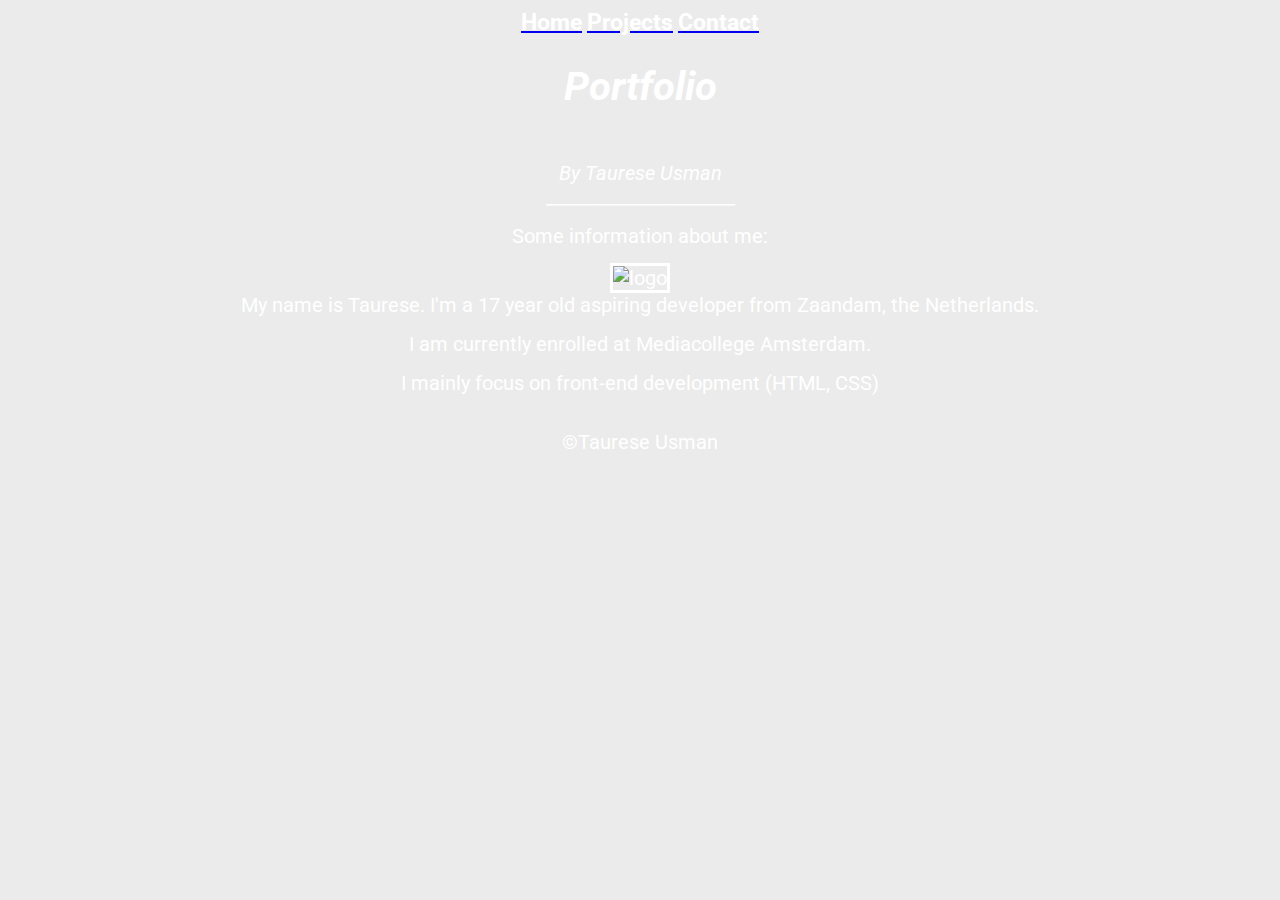
==== portfolio/index.html @ b1a8f680 "Add files via upload" ====
<!DOCTYPE html>
<html lang="en" dir="ltr">
  <head>
    <meta charset="utf-8">
    <title>Portfolio</title>
    <link rel="stylesheet" href="style.css">
    <link href="https://fonts.googleapis.com/css?family=Roboto&display=swap" rel="stylesheet">
  </head>
  <div id="test">
  <span><a href="index.html"><h3>Home</h3></a></span>
  <span><a href="projects.html"><h3>Projects</h3></a></span>
  <span><a href="contact.html"><h3>Contact</h3></a></span>
  </div>
  <body>
    <h1><i>Portfolio</i></h1>
  <br><i>By Taurese Usman</i><br>
  <body>



  <div id="white">_____________________</div>
  <span style="display:block; height: 15px;"></span>
    <div id="white">Some information about me:</div>
    <span style="display:block; height: 15px;"></span>
  <div id="black"><img src="images/Logo.png" alt="logo" width="15%" border="3px"></div>

  <div id="white">My name is Taurese. I'm a 17 year old aspiring developer from Zaandam, the Netherlands.</div>
  <span style="display:block; height: 15px;"></span>
  <div id="white">I am currently enrolled at Mediacollege Amsterdam.</div>
  <span style="display:block; height: 15px;"></span>
  <div id="white">I mainly focus on front-end development (HTML, CSS)</div>
  <span style="display:block; height: 15px;"></span>


<footer>
<p>&copy;Taurese Usman
	</p>
</footer>
</html>
---- portfolio/style.css ----
html{
font-family: 'Roboto', sans-serif;
text-align: center;
font-size: 20px;
background-image: url("https://d2v9y0dukr6mq2.cloudfront.net/video/thumbnail/S9BPJEp7ioxrxk50/[base64].png");
background-color: #ebebeb;
color: #ffffff;

}
#test{
color: #ffffff;
text-align: center;
width: "15px";
}
h3{
  color: #ffffff;
  display: inline;
}
a:hover {
  background-position: 0 100%;
  background-size: auto 6px;
  background-repeat: repeat-x;
  text-decoration: none;
}
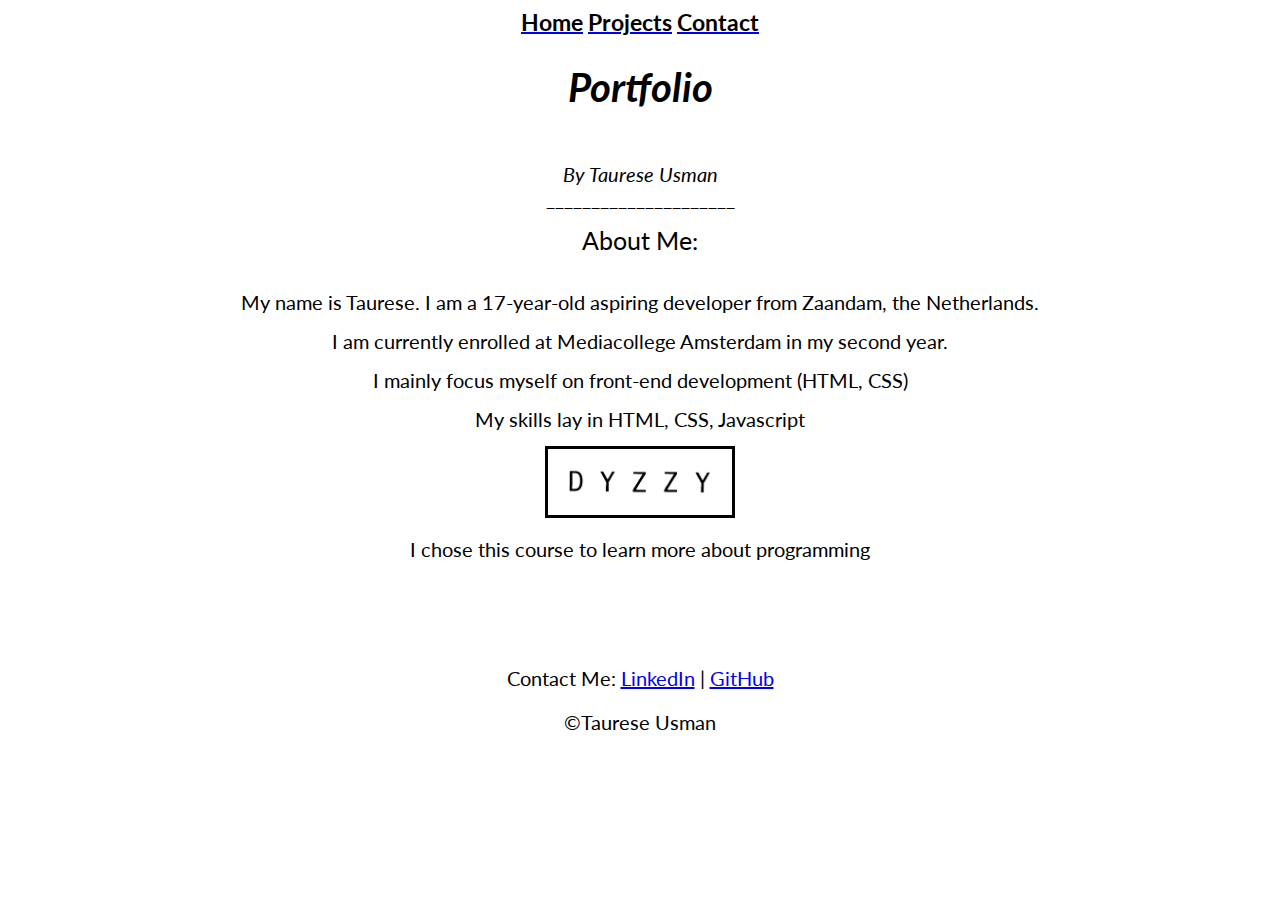
==== commit e289402a: "Add files via upload" ====
--- a/portfolio/index.html
+++ b/portfolio/index.html
@@ -2,9 +2,9 @@
 <html lang="en" dir="ltr">
   <head>
     <meta charset="utf-8">
-    <title>Portfolio</title>
+    <title>Portfolio -Taurese</title>
     <link rel="stylesheet" href="style.css">
-    <link href="https://fonts.googleapis.com/css?family=Roboto&display=swap" rel="stylesheet">
+    <link href="https://fonts.googleapis.com/css?family=Lato&display=swap" rel="stylesheet">
   </head>
   <div id="test">
   <span><a href="index.html"><h3>Home</h3></a></span>
@@ -17,23 +17,35 @@
   <body>
 
 
-
   <div id="white">_____________________</div>
   <span style="display:block; height: 15px;"></span>
-    <div id="white">Some information about me:</div>
-    <span style="display:block; height: 15px;"></span>
+    <div id="green">About Me:</div>
+
+  <span style="display:block; height: 35px;"></span>
+  <div id="white">My name is Taurese. I am a 17-year-old aspiring developer from Zaandam, the Netherlands.</div>
+  <span style="display:block; height: 15px;"></span>
+  <div id="white">I am currently enrolled at Mediacollege Amsterdam in my second year.</div>
+  <span style="display:block; height: 15px;"></span>
+  <div id="white">I mainly focus myself on front-end development (HTML, CSS)</div>
+  <span style="display:block; height: 15px;"></span>
+  <div id="white">My skills lay in HTML, CSS, Javascript</div>
+  <span style="display:block; height: 15px;"></span>
   <div id="black"><img src="images/Logo.png" alt="logo" width="15%" border="3px"></div>
+  <span style="display:block; height: 15px;"></span>
+  <div id="white">I chose this course to learn more about programming</div>
+  <span style="display:block; height: 15px;"></span>
+<footer>
+  <footer color="white" style="text-align: center;">
 
-  <div id="white">My name is Taurese. I'm a 17 year old aspiring developer from Zaandam, the Netherlands.</div>
-  <span style="display:block; height: 15px;"></span>
-  <div id="white">I am currently enrolled at Mediacollege Amsterdam.</div>
-  <span style="display:block; height: 15px;"></span>
-  <div id="white">I mainly focus on front-end development (HTML, CSS)</div>
-  <span style="display:block; height: 15px;"></span>
-
-
-<footer>
+  <span style="display:block; height: 90px;"></span>
+Contact Me:
+<a href="https://www.linkedin.com/in/taurese-usman-2b22b4183/">LinkedIn</a>
+|
+<a href="https://github.com/25487">GitHub</a>
 <p>&copy;Taurese Usman
 	</p>
 </footer>
+<script src="index.js">
+
+</script>
 </html>
--- a/portfolio/style.css
+++ b/portfolio/style.css
@@ -1,19 +1,19 @@
 html{
-font-family: 'Roboto', sans-serif;
+font-family: 'Lato', sans-serif;
 text-align: center;
 font-size: 20px;
-background-image: url("https://d2v9y0dukr6mq2.cloudfront.net/video/thumbnail/S9BPJEp7ioxrxk50/[base64].png");
-background-color: #ebebeb;
-color: #ffffff;
+
+background-color: #ffffff;
+
 
 }
 #test{
-color: #ffffff;
+color: #000000;
 text-align: center;
 width: "15px";
 }
 h3{
-  color: #ffffff;
+  color: #000000;
   display: inline;
 }
 a:hover {
@@ -22,3 +22,35 @@
   background-repeat: repeat-x;
   text-decoration: none;
 }
+* {
+  box-sizing: border-box;
+}
+
+.column {
+  float: left;
+  width: 33.33%;
+  padding: 5px;
+}
+
+/* Clearfix (clear floats) */
+.row::after {
+  content: "";
+  clear: both;
+  display: table;
+}
+.hover{
+  color: white;
+}
+.column:hover{
+  color: white;
+}
+footer{
+  text-align: center;
+
+}
+a{
+
+}
+#green{
+  font-size: 25px;
+}
